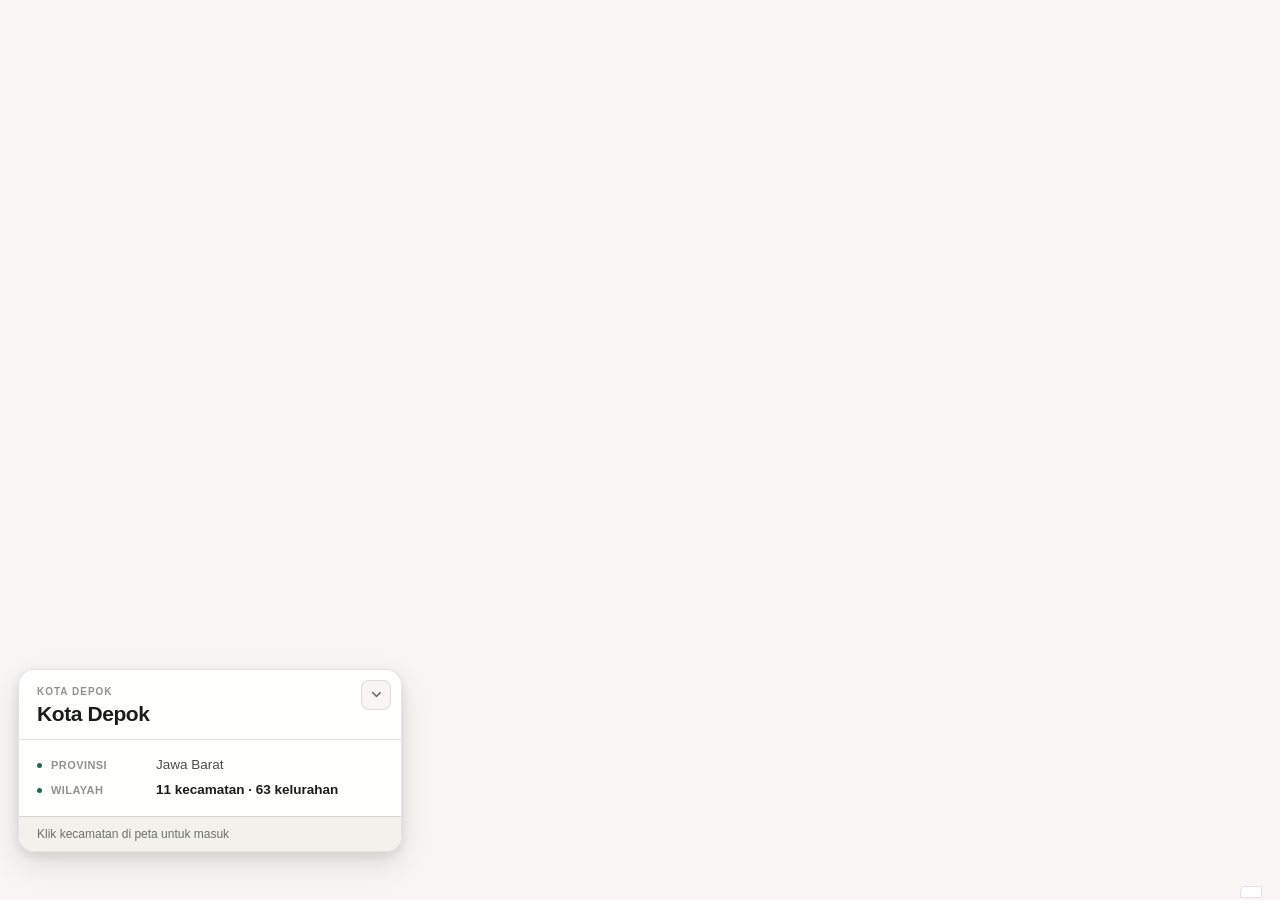
==== harness.html @ 802af378 "feat: public transport panel + route layer, built from OSM and Dishub Adds a third sidebar tab ("Tra" ====
<!doctype html>
<!--
  Offline harness for depok-map's map-layer code.

  The sandbox browser cannot load the OpenFreeMap style (MapLibre's own request
  path returns an empty body even though a plain fetch of the same URL returns
  200 with 25 KB), so the real app's `load` event never fires and every layer
  code path silently no-ops behind its `if (!map.getSource(...)) return` guard.

  This harness loads app.js against a trivial inline style — no network at all —
  so `addLayers()` runs and the transport layer can actually be exercised.
  It is a test fixture, not part of the site: nothing links to it.
-->
<html lang="id">
<head>
<meta charset="utf-8">
<meta name="viewport" content="width=device-width,initial-scale=1">
<title>depok-map offline harness</title>
<link rel="stylesheet" href="/src/app.css">
</head>
<body>
  <div class="topbar">
    <div class="search" id="search">
      <input id="q" type="search" autocomplete="off">
      <button id="clear" type="button" hidden>x</button>
      <div id="results" hidden></div>
    </div>
  </div>
  <div id="map"></div>
  <button id="side-toggle" type="button">menu</button>
  <aside class="sidebar" id="sidebar">
    <div class="side-head">
      <div class="side-tabs" role="tablist">
        <button class="side-tab is-on" id="tab-area" type="button">Wilayah</button>
        <button class="side-tab" id="tab-road" type="button">Jalan</button>
        <button class="side-tab" id="tab-transport" type="button">Transportasi</button>
      </div>
      <button id="theme" class="side-theme" type="button">t</button>
      <button class="side-close" id="side-close" type="button">x</button>
    </div>
    <div class="side-panel" id="panel-area">
      <p class="side-note" id="area-note"></p>
      <div class="side-locate" id="side-locate" hidden>
        <button class="locate-btn" id="locate-btn" type="button"></button>
        <span class="locate-text" id="locate-text"></span>
      </div>
      <div class="side-scroll" id="area-list"></div>
    </div>
    <div class="side-panel" id="panel-road" hidden>
      <div class="side-scroll" id="road-scroll">
        <p class="side-note" id="road-note"></p>
        <div id="road-groups"></div>
      </div>
    </div>
    <div class="side-panel" id="panel-transport" hidden>
      <div class="side-scroll" id="transport-scroll">
        <p class="side-note" id="transport-note"></p>
        <div id="transport-groups"></div>
      </div>
    </div>
  </aside>
  <div class="road-note-card" id="transport-card" hidden>
    <div class="rnc-text">
      <span class="rnc-klas" id="transport-card-ref"></span>
      <span class="rnc-name" id="transport-card-name"></span>
    </div>
    <button class="rnc-x" id="transport-card-x" type="button">x</button>
  </div>
  <div class="road-note-card" id="road-card" hidden>
    <div class="rnc-text">
      <span class="rnc-klas" id="road-card-klas"></span>
      <span class="rnc-name" id="road-card-name"></span>
    </div>
    <button class="rnc-x" id="road-card-x" type="button">x</button>
  </div>
  <button id="back" class="back" hidden><span></span></button>
  <div class="card" id="card"></div>
  <div class="legend" id="legend" hidden></div>
  <footer class="attrib" id="attrib"></footer>

<script>
// Intercept the basemap style request and answer it locally.
//
// app.js declares its own `const STYLES`, so assigning window.STYLES is shadowed
// and cannot help. MapLibre v5 loads a style *URL* through fetch(), not XHR — an
// earlier XHR-only stub here saw zero requests, which is how that was found.
// It still uses XHR for tiles/glyphs/sprites, so both are patched: fetch for the
// style, XHR for everything else, so the errors stay obvious instead of
// silently timing out.
window.__net = [];
(function () {
  var STYLE = {
    version: 8,
    sources: {},
    layers: [{ id: 'bg', type: 'background', paint: { 'background-color': '#eef1ee' } }],
  };
  var STYLE_URL = /openfreemap\.org\/styles/;

  var of = window.fetch;
  window.fetch = function (input, init) {
    var url = typeof input === 'string' ? input : (input && input.url) || '';
    if (STYLE_URL.test(url)) {
      window.__net.push('fetch-stub ' + url);
      return Promise.resolve(new Response(JSON.stringify(STYLE), {
        status: 200,
        headers: { 'content-type': 'application/json' },
      }));
    }
    window.__net.push('fetch ' + url);
    return of.apply(this, arguments);
  };

  var XO = XMLHttpRequest.prototype.open;
  XMLHttpRequest.prototype.open = function (m, u) {
    this.__url = String(u);
    window.__net.push('xhr ' + this.__url);
    return XO.apply(this, arguments);
  };
})();
</script>
<script src="/vendor/maplibre-gl.js"></script>
<script>
// Offline stub for maplibregl.Map.
//
// MapLibre cannot initialise in this sandbox: even a fresh Map with a trivial
// inline style never fires `styledata` or `load` (verified — workers and WebGL
// are available, so it is not those). Since the app only ever touches a small
// set of Map methods, recording them lets app.js's real layer/selection logic
// be exercised end to end without a renderer.
window.__calls = [];
function Rec(rec) { return function () { window.__calls.push([rec].concat([].slice.call(arguments))); }; }

maplibregl.Map = function (opts) {
  var self = this;
  this._layers = {};
  this._sources = {};
  this._srcData = {};
  this.getStyle = Rec('getStyle');
  this.fitBounds = function (b, o) { self._lastFit = [b, o]; window.__calls.push(['fitBounds', b, o]); };
  this.resize = Rec('resize');
  this.project = function (lnglat) { return { x: 0, y: 0 }; };
  this.unproject = function (p) { return { lng: 0, lat: 0 }; };
  this.getBounds = function () { return [[106.7, -6.46], [106.92, -6.31]]; };
  this.getCenter = function () { return { lng: 106.82, lat: -6.39 }; };
  this.getZoom = function () { return 11; };
  this.queryRenderedFeatures = function () { return []; };
  this.queryTerrainElevation = function () { return 0; };
  this.setTerrain = Rec('setTerrain');
  this.isTerrainEnabled = function () { return false; };
  this.easeTo = Rec('easeTo');
  this.jumpTo = Rec('jumpTo');
  this.setFilter = Rec('setFilter');
  this.on = function () { return self; };
  this.off = function () { return self; };
  this.once = function () { return self; };
  this.fire = function () { return self; };
  this.triggerRepaint = Rec('triggerRepaint');
  this.remove = Rec('remove');
  this.addControl = function () {};
  this.addSource = function (id, src) { self._sources[id] = src; window.__calls.push(['addSource', id]); };
  this.getSource = function (id) { return self._sources[id]; };
  this.removeSource = function (id) { delete self._sources[id]; window.__calls.push(['removeSource', id]); };
  this.addLayer = function (l, before) { self._layers[l.id] = l; window.__calls.push(['addLayer', l.id]); };
  this.getLayer = function (id) { return self._layers[id]; };
  this.removeLayer = function (id) { delete self._layers[id]; window.__calls.push(['removeLayer', id]); };
  this.moveLayer = Rec('moveLayer');
  this.setPaintProperty = function (id, p, v) { window.__calls.push(['setPaintProperty', id, p, v]); };
  this.setLayoutProperty = function (id, p, v) { window.__calls.push(['setLayoutProperty', id, p, v]); };
  this.setLayerZoomRange = Rec('setLayerZoomRange');
  this.loadImage = Rec('loadImage');
  this.addImage = Rec('addImage');
  this.hasImage = function () { return false; };
  this.getCanvas = function () { return document.createElement('canvas'); };
  this.getContainer = function () { return document.getElementById('map'); };
  this.getBounds = function () { return [[106.7, -6.46], [106.92, -6.31]]; };
  this.project = function () { return { x: 0, y: 0 }; };
  this.unproject = function () { return { lng: 0, lat: 0 }; };
  // GeoJSON sources must expose setData — app.js calls it on the source object
  // returned by getSource(). Missing this is what made highlightRoute silently
  // stop after its guards.
  this.addSource = function (id, src) {
    self._sources[id] = src;
    if (src && src.type === 'geojson') {
      self._sources[id].setData = function (d) {
        self._srcData[id] = d;
        window.__calls.push(['setData', id, d && d.features ? d.features.length : 0]);
      };
    }
    window.__calls.push(['addSource', id]);
  };
  // app.js registers map.on('load', addLayers). Fire it once listeners attach.
  self._handlers = {};
  self.on = function (ev, fn) { (self._handlers[ev] = self._handlers[ev] || []).push(fn); return self; };
  self.off = function () { return self; };
  self.once = function (ev, fn) { return self.on(ev, fn); };
  self.fire = function (ev, arg) {
    (self._handlers[ev] || []).forEach(function (f) { f(arg || {}); });
    return self;
  };
  window.__map = self;
  window.__net.push('stub map constructed');
};
maplibregl.Map.prototype.addClass = function () {};
maplibregl.Map.prototype.removeClass = function () {};
maplibregl.NavigationControl = function () {};
maplibregl.ScaleControl = function () {};
maplibregl.Popup = function () { this.setLngLat = function(){return this;}; this.setHTML = function(){return this;};
  this.setText = function(){return this;}; this.addTo = function(){return this;}; this.remove = function(){}; };
maplibregl.LngLatBounds = function (a, b) { this.extend = function () { return this; }; };
</script>
<script src="/src/data.js"></script>
<script src="/src/roads.js"></script>
<script src="/src/transport.js"></script>
<script src="/src/app.js"></script>
<script>
// The stub never receives a real `load`, so replay it once the module has run.
setTimeout(function () {
  if (window.__map) { window.__map.fire('load'); window.__net.push('fired load'); }
}, 400);
</script>
<script>
// Expose the map for assertions.
setTimeout(function () {
  var c = document.getElementById('map');
  // app.js keeps `map` module-scoped; reach it through the canvas container.
  window.__harness = { loaded: !!(c && c.querySelector('canvas')) };
}, 500);
</script>
</body>
</html>
---- src/app.css ----
/* depok-map — light/dark themed over an OpenFreeMap basemap.
   Tokens live on :root[data-theme]; every surface reads from them so the
   basemap and the chrome can never drift out of sync. */

*, *::before, *::after { box-sizing: border-box; }

:root {
  --sans: -apple-system, BlinkMacSystemFont, "Segoe UI", Roboto, "Helvetica Neue", Arial, sans-serif;
  --mono: ui-monospace, "SF Mono", SFMono-Regular, Menlo, Consolas, monospace;

  --r-sm: 8px;
  --r-md: 12px;
  --r-lg: 16px;
  --shadow-1: 0 1px 2px rgba(16, 18, 15, .06), 0 2px 8px rgba(16, 18, 15, .06);
  --shadow-2: 0 4px 12px rgba(16, 18, 15, .10), 0 12px 32px rgba(16, 18, 15, .10);

  --dur: 160ms;
  --ease: cubic-bezier(.32, .72, 0, 1);
}

:root[data-theme="light"] {
  --bg: #f7f6f3;
  --surface: rgba(255, 255, 255, .93);
  --surface-solid: #fff;
  --surface-2: #f2f1ec;
  --border: rgba(24, 26, 22, .12);
  --border-strong: rgba(24, 26, 22, .22);
  --ink: #1b1d19;
  --ink-2: #4a4d46;
  --muted: #6d716a;
  --faint: #8f948b;
  --accent: #1f6b48;
  --accent-ink: #fff;
  --accent-soft: rgba(31, 107, 72, .10);
  --hover: rgba(24, 26, 22, .05);
  --theme-color: #f7f6f3;
  --map-filter: none;
}

:root[data-theme="dark"] {
  --bg: #12140f;
  --surface: rgba(22, 25, 18, .93);
  --surface-solid: #171a13;
  --surface-2: #23271c;
  --border: rgba(255, 255, 255, .13);
  --border-strong: rgba(255, 255, 255, .24);
  --ink: #f0efe9;
  --ink-2: #c9ccc1;
  --muted: #969a8d;
  --faint: #7c8175;
  --accent: #6fd39b;
  --accent-ink: #0f1a12;
  --accent-soft: rgba(111, 211, 155, .14);
  --hover: rgba(255, 255, 255, .07);
  --theme-color: #12140f;
  --map-filter: none;
}

html, body { height: 100%; }
body {
  margin: 0;
  font-family: var(--sans);
  background: var(--bg);
  color: var(--ink);
  -webkit-font-smoothing: antialiased;
  -moz-osx-font-smoothing: grayscale;
  overflow: hidden;
  transition: background var(--dur) var(--ease), color var(--dur) var(--ease);
}

/* position:fixed, not absolute. `inset: 0` on an absolute box resolves against
   the *body* box, and this body has `overflow: hidden` with every overlay
   absolutely or fixed positioned out of flow -- so body's box is content-driven
   and collapses the moment a sibling's height changes. Collapsing the answer
   card (body.card-min) shrank body's box, which shrank this container, and
   MapLibre's own auto-resize dutifully re-rasterised the canvas at the wrong
   size: the map went to a 38x38 stamp and the viewport looked empty. Fixed
   positioning takes the viewport as the containing block, so no sibling can
   ever resize the map. syncMapSize() below is the belt-and-braces half. */
#map { position: fixed; inset: 0; background: var(--bg); }

/* MapLibre chrome inherits our tokens so it doesn't stay light in dark mode. */
.maplibregl-ctrl-group {
  background: var(--surface) !important;
  border: 1px solid var(--border) !important;
  box-shadow: var(--shadow-1) !important;
  border-radius: var(--r-sm) !important;
  overflow: hidden;
}
.maplibregl-ctrl-group button + button { border-top: 1px solid var(--border) !important; }
.maplibregl-ctrl-group button .maplibregl-ctrl-icon { filter: var(--ctrl-icon-filter, none); }
:root[data-theme="dark"] { --ctrl-icon-filter: invert(1) brightness(1.6); }
.maplibregl-ctrl-attrib {
  display: none; /* replaced by our own attribution line, which carries the licence */
}

.skip {
  position: absolute; left: 8px; top: -60px; z-index: 2000;
  background: var(--accent); color: var(--accent-ink);
  padding: 10px 15px; border-radius: var(--r-sm); font-size: 13.5px; font-weight: 600;
  text-decoration: none; transition: top var(--dur) var(--ease);
}
.skip:focus { top: 8px; }

/* ---------- search ---------- */
/* Top bar: the sidebar toggle sits beside the search box on the same level.
   A 3-column grid (toggle | search | tail) keeps the search centred on the
   viewport while the toggle occupies the left -- the tail mirrors the toggle's
   width so the middle column stays visually centred. Previously the toggle was
   absolutely positioned at top-left and the search was independently centred,
   which put them on the same line by accident and made the back button below
   the search collide with it at 721-1024px. */
/* Two columns: an icon-only toggle, then the search filling the rest. The
   search is no longer centred -- it spans the row, because the toggle lost its
   label and the theme toggle moved to the sidebar, so there is nothing to
   balance. Centring it again would waste the width it just gained. */
.topbar {
  position: absolute; z-index: 1000;
  top: max(16px, env(safe-area-inset-top));
  left: max(18px, env(safe-area-inset-left));
  right: max(18px, env(safe-area-inset-right));
  display: grid;
  grid-template-columns: auto minmax(0, 1fr);
  align-items: start;
  gap: 8px;
  pointer-events: none; /* the bar itself must not eat map drags */
}
.topbar > * { pointer-events: auto; }

.search {
  justify-self: stretch;
  width: 100%;
  min-width: 0;
}
.search-box {
  display: flex; align-items: center; gap: 10px;
  background: var(--surface);
  -webkit-backdrop-filter: saturate(180%) blur(14px);
  backdrop-filter: saturate(180%) blur(14px);
  border: 1px solid var(--border);
  border-radius: var(--r-md);
  padding: 0 8px 0 14px; height: 46px;
  box-shadow: var(--shadow-2);
  transition: border-color var(--dur) var(--ease), box-shadow var(--dur) var(--ease);
}
.search-box:focus-within {
  border-color: var(--accent);
  box-shadow: var(--shadow-2), 0 0 0 3px var(--accent-soft);
}
.i-search { color: var(--faint); flex: none; }
#q {
  flex: 1; min-width: 0; height: 100%;
  background: none; border: 0; outline: 0;
  font: inherit; font-size: 15px; color: var(--ink);
}
#q::placeholder { color: var(--faint); }
#q::-webkit-search-cancel-button { display: none; }

/* .theme now lives in the sidebar header; only the clear button shares this. */
.clear {
  flex: none; display: grid; place-items: center;
  width: 30px; height: 30px; border-radius: 50%;
  background: none; border: 0; cursor: pointer;
  color: var(--muted); font-family: inherit;
  transition: background var(--dur) var(--ease), color var(--dur) var(--ease);
}
.clear:hover { background: var(--hover); color: var(--ink); }


.results {
  list-style: none; margin: 8px 0 0; padding: 5px;
  max-height: min(52vh, 380px); overflow-y: auto; overscroll-behavior: contain;
  background: var(--surface);
  -webkit-backdrop-filter: saturate(180%) blur(14px);
  backdrop-filter: saturate(180%) blur(14px);
  border: 1px solid var(--border);
  border-radius: var(--r-md);
  box-shadow: var(--shadow-2);
}
.results li {
  display: flex; align-items: center; justify-content: space-between; gap: 12px;
  padding: 9px 12px; border-radius: var(--r-sm); cursor: pointer;
  font-size: 14px; color: var(--ink);
}
.results li:hover, .results li[aria-selected="true"] { background: var(--hover); }
.results li[aria-selected="true"] { box-shadow: inset 2px 0 0 var(--accent); }
.results .r-name { font-weight: 520; overflow: hidden; text-overflow: ellipsis; white-space: nowrap; }
.results li.is-district .r-name { font-weight: 640; }
/* Two kelurahan share a name ("Curug"). Their rows would look identical, so
   the kecamatan is emphasised — that is the only thing distinguishing them. */
.results li.is-dup .r-meta { color: var(--ink-2); font-weight: 600; }
.results .r-meta { font-size: 11.5px; color: var(--faint); flex: none; font-variant-numeric: tabular-nums; }
.results mark { background: var(--accent-soft); color: inherit; border-radius: 3px; padding: 0 2px; font-weight: 650; }
.results .empty { color: var(--muted); cursor: default; justify-content: center; }
.results .empty:hover { background: none; }

/* ---------- answer card ---------- */
.card {
  /* fixed, not absolute: the card is anchored to the viewport by its `bottom`.
     As an absolute box it resolved against <body>, whose height is content
     driven (everything else on the page is absolutely positioned). When the
     card collapses, body's height collapses with it and the card gets dragged
     off the top of the screen -- minimising it made it vanish entirely. */
  position: fixed; z-index: 900;
  left: max(18px, env(safe-area-inset-left));
  /* Clear the attribution strip, which sits bottom-right and is ~26px tall.
     Without this the card overlapped it between 721px and ~1024px, where the
     mobile rule does not apply but both elements are still near each other. */
  bottom: calc(max(18px, env(safe-area-inset-bottom)) + 30px);
  width: min(384px, calc(100vw - 36px));
  background: var(--surface);
  -webkit-backdrop-filter: saturate(180%) blur(14px);
  backdrop-filter: saturate(180%) blur(14px);
  border: 1px solid var(--border);
  border-radius: var(--r-lg);
  box-shadow: var(--shadow-2);
  overflow: hidden;
}
.card.placeholder {
  display: flex; flex-direction: column; align-items: center; gap: 9px;
  padding: 26px 22px; color: var(--muted); font-size: 13.5px; text-align: center;
}
.card.placeholder svg { color: var(--faint); opacity: .7; }
.card.placeholder p { margin: 0; }
.card[hidden] { display: none; }

.card-top {
  padding: 16px 18px 13px;
  border-bottom: 1px solid var(--border);
  /* Anchors .card-min, which is absolutely positioned in the top-right. */
  position: relative;
}

/* --- minimise the answer card --- */
/* Sits in the card's title row. Collapsing the card is how you get the map
   back on a phone, where the card covers a third of the screen. */
.card-min {
  position: absolute; top: 10px; right: 10px;
  width: 30px; height: 30px;
  display: flex; align-items: center; justify-content: center;
  color: var(--muted); background: var(--bg);
  border: 1px solid var(--border); border-radius: 8px; cursor: pointer;
  transition: color var(--dur) var(--ease), transform var(--dur) var(--ease);
}
.card-min:hover { color: var(--ink); border-color: var(--border-strong); }
.card-min svg { transition: transform var(--dur) var(--ease); }
body.card-collapsed .card-min svg { transform: rotate(180deg); }
/* Collapsed: keep only the title row. The card-foot/ladder/kids are hidden
   rather than the whole card so the selection is still identifiable. */
body.card-collapsed .card .ladder,
body.card-collapsed .card .kids,
body.card-collapsed .card .card-foot { display: none; }
body.card-collapsed .card { padding-bottom: 10px; }
.eyebrow {
  font-size: 10px; font-weight: 700; letter-spacing: .1em; text-transform: uppercase;
  color: var(--faint);
}
.card-name { font-size: 21px; font-weight: 650; letter-spacing: -.02em; margin-top: 4px; line-height: 1.2; }

.ladder { padding: 12px 18px 14px; }
.rung {
  display: flex; align-items: baseline; gap: 9px;
  padding: 5px 0; font-size: 13.5px;
}
.rung .lvl {
  color: var(--faint); font-size: 11px; font-weight: 600;
  min-width: 96px; flex: none; text-transform: uppercase; letter-spacing: .04em;
}
.rung .nm { color: var(--ink-2); overflow: hidden; text-overflow: ellipsis; white-space: nowrap; }
.rung:last-child .nm { color: var(--ink); font-weight: 640; }
.rung .dot {
  width: 5px; height: 5px; border-radius: 50%; background: var(--accent);
  flex: none; position: relative; top: -1px;
}

/* ---------- kelurahan chips (open kecamatan) ---------- */
.kids {
  display: flex; flex-wrap: wrap; gap: 6px;
  padding: 0 18px 13px;
}
.kids[hidden] { display: none; }
.chip {
  font: inherit; font-size: 12.5px; color: var(--ink-2);
  background: var(--surface-2);
  border: 1px solid var(--border-strong);
  border-radius: 999px; padding: 5px 11px; cursor: pointer;
  transition: all var(--dur) var(--ease);
}
.chip:hover { color: var(--accent); border-color: var(--accent); }

.card-foot {
  padding: 10px 18px; border-top: 1px solid var(--border);
  display: flex; align-items: center; justify-content: space-between; gap: 10px;
  background: var(--surface-2);
}
.card-foot .hint { font-size: 12px; color: var(--muted); }
.code {
  font-family: var(--mono); font-size: 11.5px; color: var(--ink-2);
  background: var(--surface-solid); border: 1px solid var(--border);
  padding: 3px 8px; border-radius: 6px;
}
.copy {
  font: inherit; font-size: 11.5px; font-weight: 600; color: var(--muted);
  background: none; border: 1px solid var(--border-strong);
  border-radius: 6px; padding: 5px 11px; cursor: pointer;
  transition: all var(--dur) var(--ease);
}
.copy:hover { color: var(--ink); border-color: var(--ink-2); }
.copy.done { color: var(--accent); border-color: var(--accent); }

/* ---------- sidebar ---------- */
/* The sidebar is a full-height column on the left. It displaces the search box
   and the answer card rather than overlapping them: both are also left-anchored,
   and overlaying them would hide the card the moment a kecamatan is opened. The
   map is padded to match via VIEW_PADDING.left so nothing sits under the panel. */
.sidebar {
  position: absolute; z-index: 1100;
  /* Clears the top bar: 16px inset + 46px row + 12px gap. The panel previously
     started at 12px and ran under the search box and toggle. */
  top: calc(max(16px, env(safe-area-inset-top)) + 58px);
  bottom: max(12px, env(safe-area-inset-bottom));
  left: max(12px, env(safe-area-inset-left));
  width: min(316px, calc(100vw - 24px));
  display: flex; flex-direction: column;
  background: var(--surface);
  -webkit-backdrop-filter: saturate(180%) blur(14px);
  backdrop-filter: saturate(180%) blur(14px);
  border: 1px solid var(--border);
  border-radius: var(--r-lg);
  box-shadow: var(--shadow-2);
  overflow: hidden;
  /* Collapsed by default; JS flips [hidden] off. Kept out of the a11y tree while
     closed so tab order does not walk a panel nobody can see. */
}
.sidebar[hidden] { display: none; }

.side-head {
  display: flex; align-items: center; gap: 8px;
  padding: 8px 8px 8px 10px;
  border-bottom: 1px solid var(--border);
  flex: none;
}
.side-tabs { display: flex; gap: 4px; flex: 1; min-width: 0; }
.side-tab {
  flex: 1; height: 30px; padding: 0 8px;
  font: inherit; font-size: 12.5px; font-weight: 580; color: var(--muted);
  background: transparent; border: 1px solid transparent; border-radius: 7px;
  cursor: pointer;
  transition: color var(--dur) var(--ease), background var(--dur) var(--ease);
}
.side-tab:hover { color: var(--ink-2); }
.side-tab.is-on {
  color: var(--ink); background: var(--bg);
  border-color: var(--border);
}
.side-close {
  flex: none; width: 30px; height: 30px;
  display: flex; align-items: center; justify-content: center;
  color: var(--muted); background: transparent;
  border: 1px solid transparent; border-radius: 7px; cursor: pointer;
}
.side-close:hover { color: var(--ink); border-color: var(--border); }

.side-panel { flex: 1; min-height: 0; display: flex; flex-direction: column; }
.side-panel[hidden] { display: none; }
/* The scroll container for BOTH panels. Previously only the area list had it,
   so the 77-row road list overflowed and was silently clipped by the panel's
   overflow:hidden -- the bottom rows were unreachable, on any device.
   -webkit-overflow-scrolling + touch-action matter on iOS, where a scroll
   region inside a transformed/positioned overlay otherwise rubber-bands the
   whole page instead of the list. */
.side-scroll {
  flex: 1; min-height: 0;
  overflow-y: auto; overflow-x: hidden;
  overscroll-behavior: contain;
  -webkit-overflow-scrolling: touch;
  touch-action: pan-y;
  /* Room for the scrollbar so text never sits under it on desktop. */
  scrollbar-width: thin;
  scrollbar-color: var(--border-strong) transparent;
}
.side-scroll::-webkit-scrollbar { width: 9px; }
.side-scroll::-webkit-scrollbar-track { background: transparent; }
.side-scroll::-webkit-scrollbar-thumb {
  background: var(--border-strong); border-radius: 999px;
  border: 3px solid transparent; background-clip: content-box;
}
.side-scroll::-webkit-scrollbar-thumb:hover { background-clip: content-box; background-color: var(--faint); }
/* The note is sticky so the source citation stays visible while scrolling the
   77 ruas. This only works because it lives INSIDE the .side-scroll container
   (see index.html) -- sticky positions against the nearest scrolling ancestor,
   so as a sibling of the scroller it never stuck at all. */
.side-note {
  position: sticky; top: 0; z-index: 2;
  margin: 0; padding: 9px 13px;
  font-size: 11.5px; line-height: 1.45; color: var(--muted);
  background: var(--bg);
  border-bottom: 1px solid var(--border);
  flex: none;
}
.side-note b { color: var(--ink-2); font-weight: 600; }

/* --- GPS row (replaces the removed floating .geo-note banner) --- */
/* Button and result share a row so the answer stays next to the control that
   produced it, and so the row cannot push the map down like the banner did. */
.side-locate {
  flex: none;
  display: flex; align-items: center; gap: 8px;
  padding: 8px 13px;
  border-bottom: 1px solid var(--border);
  background: var(--bg);
}
.locate-btn {
  flex: none;
  height: 30px; padding: 0 11px;
  font: inherit; font-size: 12px; font-weight: 560;
  color: var(--ink-2); background: var(--bg);
  border: 1px solid var(--border); border-radius: 8px; cursor: pointer;
  transition: color var(--dur) var(--ease), border-color var(--dur) var(--ease);
}
.locate-btn:hover { color: var(--ink); border-color: var(--border-strong); }
.locate-btn:disabled { opacity: .55; cursor: default; }
.locate-text {
  font-size: 11.5px; line-height: 1.35; color: var(--muted);
  min-width: 0; /* let the text wrap instead of stretching the row */
  overflow-wrap: anywhere;
}
/* The area meta note was .search-meta under the search box. */
#area-note { border-bottom: 1px solid var(--border); }

/* --- area rows --- */
.side-group {
  padding: 7px 13px 3px;
  font-size: 10px; font-weight: 700; letter-spacing: .09em; text-transform: uppercase;
  color: var(--faint);
}
.side-row {
  display: flex; align-items: center; gap: 9px; width: 100%;
  padding: 7px 13px;
  font: inherit; font-size: 13px; text-align: left;
  color: var(--ink-2); background: transparent;
  border: 0; border-left: 2px solid transparent;
  cursor: pointer;
  transition: background var(--dur) var(--ease), color var(--dur) var(--ease);
}
.side-row:hover { background: var(--bg); color: var(--ink); }
.side-row.is-on {
  color: var(--ink); font-weight: 620;
  background: var(--bg); border-left-color: var(--accent);
}
.side-row .sr-name {
  flex: 1; min-width: 0; overflow: hidden; text-overflow: ellipsis; white-space: nowrap;
}
.side-row .sr-meta {
  flex: none; font-size: 11px; color: var(--faint);
  font-variant-numeric: tabular-nums;
}
.side-row.is-on .sr-meta { color: var(--accent); }

/* --- road rows --- */
.road-group { border-bottom: 1px solid var(--border); }
.road-group:last-child { border-bottom: 0; }
.road-head {
  display: flex; align-items: center; gap: 8px; width: 100%;
  padding: 9px 13px;
  font: inherit; text-align: left;
  color: var(--ink); background: var(--bg);
  border: 0; cursor: pointer;
}
.road-head:hover { background: var(--bg-2, var(--bg)); }
.road-chev {
  flex: none; color: var(--faint); font-size: 10px; line-height: 1;
  transition: transform var(--dur) var(--ease);
}
.road-group.is-open .road-chev { transform: rotate(90deg); }
.road-title { flex: 1; min-width: 0; font-size: 12.5px; font-weight: 620; }
.road-basis {
  flex: none; font-size: 9.5px; font-weight: 700; letter-spacing: .05em;
  text-transform: uppercase; padding: 2px 5px; border-radius: 4px;
  color: var(--muted); border: 1px solid var(--border);
}
.road-basis[data-conf="high"] { color: var(--accent); border-color: var(--accent); }
.road-count {
  flex: none; font-size: 11px; color: var(--faint); font-variant-numeric: tabular-nums;
}
.road-body { display: none; }
.road-group.is-open .road-body { display: block; }

.road-row {
  display: flex; align-items: center; gap: 8px; width: 100%;
  padding: 6px 13px 6px 26px;
  font: inherit; font-size: 12.5px; text-align: left;
  color: var(--ink-2); background: transparent; border: 0; cursor: pointer;
}
.road-row:hover { background: var(--bg); color: var(--ink); }
.road-row.is-on { color: var(--ink); font-weight: 620; background: var(--bg); }
.road-row .rr-name {
  flex: 1; min-width: 0; overflow: hidden; text-overflow: ellipsis; white-space: nowrap;
}
.road-row .rr-badge {
  flex: none; font-size: 9.5px; font-weight: 650; letter-spacing: .04em;
  text-transform: uppercase; padding: 2px 5px; border-radius: 4px;
  color: var(--muted); background: var(--bg); border: 1px solid var(--border);
}
.road-row .rr-ref {
  flex: none; font-size: 10.5px; font-weight: 700; color: var(--accent);
  font-variant-numeric: tabular-nums; min-width: 20px; text-align: right;
}
.road-row.is-dead { opacity: .5; }
.road-row.is-dead .rr-name { font-style: italic; }
.road-empty { padding: 10px 13px 12px 26px; font-size: 12px; color: var(--faint); }

/* Transport list. Reuses .road-row/.rr-* deliberately — the rows have the same
   shape and interaction as jalan rows, so a second set of class names would
   mean duplicating every rule for no gain. The transport-only additions are
   the fare chip and the collapsed "stopped operating" list. */
.road-row .rr-fare {
  flex: none; font-size: 10px; font-weight: 650; color: var(--ink-2);
  font-variant-numeric: tabular-nums;
}
.trans-dead { margin: 6px 13px 14px 26px; }
.trans-dead > summary {
  cursor: pointer; font-size: 11.5px; color: var(--muted); padding: 4px 0;
  list-style: revert;
}
.trans-dead > summary:hover { color: var(--ink); }
.trans-dead ul { margin: 6px 0 0; padding-left: 16px; }
.trans-dead li { font-size: 11.5px; color: var(--faint); margin: 3px 0; }
.trans-dead li b { color: var(--muted); font-variant-numeric: tabular-nums; }

/* A disabled row (no geometry to draw) must not look tappable. */
.road-row:disabled { cursor: default; opacity: .55; }
.road-row:disabled:hover { background: transparent; color: var(--ink-2); }

/* Selected-road banner, above the answer card. Inline rather than a toast, so it
   stays put while you keep using the map. */
.road-note-card {
  /* fixed for the same reason as .card: it stacks off --card-h above the card,
     and must anchor to the viewport, not to a body whose height tracks the map
     chrome. */
  position: fixed; z-index: 920;
  left: max(18px, env(safe-area-inset-left));
  bottom: calc(max(18px, env(safe-area-inset-bottom)) + var(--card-h, 0px));
  max-width: 384px; width: calc(100vw - 36px);
  display: flex; align-items: flex-start; gap: 9px;
  padding: 10px 12px;
  background: var(--surface);
  -webkit-backdrop-filter: saturate(180%) blur(14px);
  backdrop-filter: saturate(180%) blur(14px);
  border: 1px solid var(--border);
  border-left: 3px solid var(--road-c, #c2410c);
  border-radius: var(--r-md);
  box-shadow: var(--shadow-1);
}
.road-note-card[hidden] { display: none; }
.road-note-card .rnc-text { flex: 1; min-width: 0; }
.road-note-card .rnc-klas {
  display: block; font-size: 10px; font-weight: 700; letter-spacing: .07em;
  text-transform: uppercase; color: var(--road-c, #c2410c); margin-bottom: 2px;
}
.road-note-card .rnc-name {
  display: block; font-size: 13px; font-weight: 560; color: var(--ink);
  line-height: 1.35;
}
.road-note-card .rnc-x {
  flex: none; width: 22px; height: 22px; display: flex; align-items: center;
  justify-content: center; color: var(--muted);
  background: transparent; border: 0; border-radius: 5px; cursor: pointer;
}
.road-note-card .rnc-x:hover { color: var(--ink); background: var(--bg); }
body.side-open .road-note-card { left: calc(max(12px, env(safe-area-inset-left)) + min(316px, calc(100vw - 24px)) + 12px); }
@media (max-width: 760px) {
  body.side-open .road-note-card { left: max(18px, env(safe-area-inset-left)); }
}

/* --- toggle --- */
/* Icon only, square, matching .search-box height so the row reads as one unit.
   The label lived in a <span> that JS rewrote to Daftar/Tutup/Buka; it is gone,
   so the accessible name on aria-label is the only label now. */
.side-toggle {
  display: flex; align-items: center; justify-content: center;
  width: 46px; height: 46px; padding: 0;
  font: inherit; color: var(--ink-2);
  background: var(--surface);
  -webkit-backdrop-filter: saturate(180%) blur(14px);
  backdrop-filter: saturate(180%) blur(14px);
  border: 1px solid var(--border);
  border-radius: 999px;
  box-shadow: var(--shadow-1);
  cursor: pointer;
  transition: color var(--dur) var(--ease), border-color var(--dur) var(--ease);
}
.side-toggle:hover { color: var(--ink); border-color: var(--border-strong); }
/* When the panel is open the toggle becomes the panel's own minimise/restore
   control rather than disappearing, so the left-hand slot never changes width
   and the search box cannot jump sideways on every open/close. */
.side-toggle[hidden] { display: none; }
body.side-open .side-toggle {
  border-color: var(--border-strong);
  color: var(--ink);
  background: var(--bg);
}

/* --- theme, in the sidebar header --- */
/* Moved out of the search box: it was eating ~44px of input width, and the
   input is the primary control on a phone. */
.side-theme {
  flex: none; width: 30px; height: 30px;
  display: flex; align-items: center; justify-content: center;
  color: var(--muted); background: transparent;
  border: 1px solid transparent; border-radius: 7px; cursor: pointer;
  transition: color var(--dur) var(--ease);
}
.side-theme:hover { color: var(--ink); border-color: var(--border); }
.side-theme .i-moon { display: none; }
:root[data-theme="dark"] .side-theme .i-sun { display: none; }
:root[data-theme="dark"] .side-theme .i-moon { display: block; }

/* There is no sidebar minimise: it meant "get the list out of the way", which
   the answer card's own minimise button does better, from the element that
   actually covers the map. The panel has one shrink action -- close. */

/* Layout shift while the sidebar is open.
   Only .back and .card move. The search box is centred with translateX(-50%),
   so assigning it a `left` would shift its centre and skew it off-screen; it is
   already clear of the panel at any width where both fit (>700px), and below
   that the panel overlays the map anyway. The toggle is hidden rather than moved,
   since the panel's own close button replaces it. */
body.side-open .back,
body.side-open .card {
  left: calc(max(12px, env(safe-area-inset-left)) + min(316px, calc(100vw - 24px)) + 12px);
}

@media (max-width: 760px) {
  /* The panel is full-width and overlays the map, so there is nothing to sit
     beside. The .card shift must be undone explicitly here: left-anchored rules
     are inherited by the narrower block above, and without this the card is
     pushed off the right edge and collapses to a few px wide. */
  .sidebar { width: calc(100vw - 24px); }
  body.side-open .card { left: max(12px, env(safe-area-inset-left)); }
}

/* On a phone the panel has to be shorter than the viewport or the list cannot
   be scrolled at all: top + height must clear the top bar above and the
   attribution below. 78dvh leaves room for both and leaves a visible strip of
   map, so the user can tell the panel is an overlay and not the whole screen. */
@media (max-width: 760px) {
  .sidebar {
    top: calc(max(10px, env(safe-area-inset-top)) + 56px);
    /* bottom unset: a fixed height is what makes the inner list scrollable. */
    bottom: auto;
    height: min(78dvh, calc(100dvh - 150px));
    /* Fallback for browsers without dvh (older Safari): vh is wrong when the
       URL bar shows, but it is better than no height at all. */
    max-height: calc(100vh - 150px);
  }
  /* Match the 44px search box so the top row stays one level. */
  .side-toggle { width: 44px; height: 44px; }
  /* Tap targets: 44px is the WCAG 2.5.5 / iOS minimum for anything a thumb has
     to hit. The 30x30 icon buttons and 30px-tall rows measured well under it. */
  .side-theme, .side-close { width: 40px; height: 40px; }
  .side-tab { height: 40px; }
  .locate-btn { height: 40px; }
  .card-min { width: 40px; height: 40px; top: 6px; right: 6px; }
  .side-row { padding: 12px 13px; min-height: 44px; }
  .road-row { padding: 10px 13px 10px 26px; min-height: 44px; }
  .road-head { padding: 11px 13px; min-height: 44px; }
  /* The panel is full-width and overlays the map, so the card peeking out
     under it just looked broken. Hide both overlays while it is open. */
  body.side-open .card,
  body.side-open .road-note-card { display: none; }
}

.back {
  position: absolute; z-index: 950;
  left: max(18px, env(safe-area-inset-left));
  display: flex; align-items: center; gap: 6px;
  height: 34px; padding: 0 14px 0 10px;
  font: inherit; font-size: 13px; font-weight: 560; color: var(--ink-2);
  background: var(--surface);
  -webkit-backdrop-filter: saturate(180%) blur(14px);
  backdrop-filter: saturate(180%) blur(14px);
  border: 1px solid var(--border);
  border-radius: 999px;
  box-shadow: var(--shadow-1);
  cursor: pointer;
  transition: color var(--dur) var(--ease), border-color var(--dur) var(--ease);
}
.back:hover { color: var(--ink); border-color: var(--border-strong); }
.back[hidden] { display: none; }

/* The back button sits below the top bar. It cannot share the top row any more:
   that row is the toggle + search grid, and there is no free third slot at
   721-1024px where the search box is already 520px wide. Below the row is clear
   at every width, and it only appears from kecamatan level onward. */
.back {
  top: calc(max(16px, env(safe-area-inset-top)) + 58px);
}

/* Between 721px and 1024px the search box is still centred and its
   "11 kecamatan · 63 kelurahan · Kota Depok" line sits right where the back
   button goes. Measured collision at 768px and 900px. In that band only, drop
   the summary line — the card already states the counts. */
@media (min-width: 721px) and (max-width: 1024px) {
}

/* ---------- legend ---------- */
.legend {
  position: absolute; z-index: 800; right: max(18px, env(safe-area-inset-right));
  bottom: max(18px, env(safe-area-inset-bottom));
  display: flex; flex-direction: column; gap: 6px;
  background: var(--surface);
  -webkit-backdrop-filter: blur(12px); backdrop-filter: blur(12px);
  border: 1px solid var(--border); border-radius: var(--r-sm);
  padding: 9px 12px; font-size: 11.5px; color: var(--ink-2);
  box-shadow: var(--shadow-1);
}
.legend[hidden] { display: none; }
.legend span { display: flex; align-items: center; gap: 7px; }
.sw { width: 11px; height: 11px; border-radius: 3px; border: 1px solid; }
.sw.sel { background: var(--accent); border-color: var(--accent); }
.sw.same { background: var(--accent-soft); border-color: var(--accent); }



/* ---------- attribution ---------- */
.attrib {
  position: absolute; z-index: 700;
  right: max(18px, env(safe-area-inset-right));
  bottom: 0; max-width: min(560px, calc(100vw - 36px));
  padding: 5px 10px; margin: 0 0 2px;
  font-size: 10.5px; line-height: 1.5; color: var(--ink-2); text-align: right;
  background: var(--surface); border: 1px solid var(--border);
  border-radius: 6px 0 0 0;
}
.attrib a { color: var(--ink-2); text-decoration: underline; text-underline-offset: 2px; }
.attrib a:hover { color: var(--accent); }

/* ---------- mobile ---------- */
@media (max-width: 720px) {
  /* The top bar owns the inset and the search just fills its grid column.
     The old `width: calc(100vw - 20px)` overrode the column width and made the
     search box overlap the toggle at 430px. */
  .topbar { top: max(10px, env(safe-area-inset-top)); gap: 8px; }
  .search { width: 100%; }
  .search-box { height: 44px; padding-left: 12px; }
  #q { font-size: 16px; /* 16px avoids iOS Safari's focus-zoom */ }

  .card {
    left: 10px; right: 10px; width: auto;
    /* The attribution wraps to two or three lines on a phone, so its height is
       not a constant. It measured 53px at 390px wide against the 46px this rule
       assumed, so the card sat on the licence line. --attrib-h is set from the
       measured height in JS (see syncAttribInset); 46px stays as the fallback
       for the first paint before that runs. */
    bottom: calc(max(10px, env(safe-area-inset-bottom)) + var(--attrib-h, 46px) + 8px);
  }
  .card-name { font-size: 19px; }
  .rung .lvl { min-width: 84px; }

  /* The legend would sit on top of the card on a phone; the card already
     names the kecamatan, so the legend is redundant there. */
  .legend { display: none; }
  /* MapLibre's zoom/compass buttons and the search clear button are 29-30px,
     under the touch minimum. Bump the buttons only -- the icons stay. */
  .maplibregl-ctrl-group button { width: 40px; height: 40px; }
  .maplibregl-ctrl-group button + button { margin-top: 0; }
  .maplibregl-ctrl-icon { transform: scale(1.2); }
  .clear { width: 40px; height: 40px; }
  .attrib {
    left: 10px; right: 10px; max-width: none;
    text-align: center; border-radius: 6px;
    font-size: 9.5px; padding: 4px 8px;
  }
}

@media (prefers-reduced-motion: reduce) {
  *, *::before, *::after {
    animation-duration: .01ms !important;
    transition-duration: .01ms !important;
  }
}
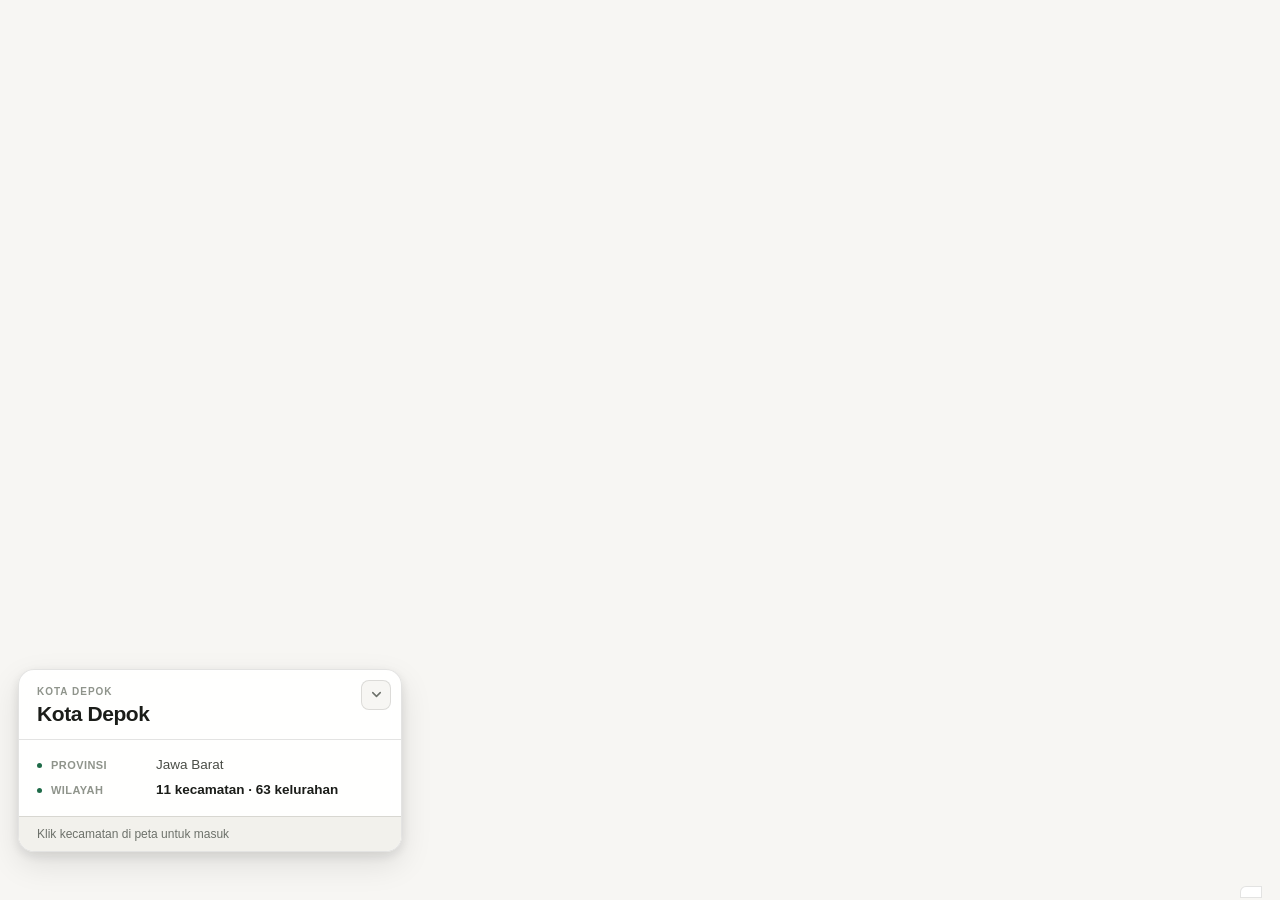
==== commit 85d3c975: "feat(schools): SMA/SMK list, map points, and a show-all toggle A fourth sidebar tab listing secondar" ====
--- a/harness.html
+++ b/harness.html
@@ -33,6 +33,7 @@
       <div class="side-tabs" role="tablist">
         <button class="side-tab is-on" id="tab-area" type="button">Wilayah</button>
         <button class="side-tab" id="tab-road" type="button">Jalan</button>
+      <button class="side-tab" id="tab-school" role="tab" aria-selected="false"
         <button class="side-tab" id="tab-transport" type="button">Transportasi</button>
       </div>
       <button id="theme" class="side-theme" type="button">t</button>
@@ -53,11 +54,36 @@
       </div>
     </div>
     <div class="side-panel" id="panel-transport" hidden>
+    <!-- Show every intra-city trayek at once, rather than one at a time. The
+         point is comparison: which corridors overlap, where the gaps are. -->
+    <div class="side-locate" id="trans-all-wrap">
+      <label class="trans-all">
+        <input type="checkbox" id="trans-all">
+        <span>Tampilkan semua angkot dalam kota</span>
+      </label>
+    </div>
+
       <div class="side-scroll" id="transport-scroll">
         <p class="side-note" id="transport-note"></p>
         <div id="transport-groups"></div>
       </div>
     </div>
+<!-- secondary schools ------------------------------------------------- -->
+  <div class="side-panel" id="panel-school" role="tabpanel"
+       aria-labelledby="tab-school" hidden>
+    <!-- All points at once, so the gaps in coverage are visible rather than
+         hidden one-behind-another. -->
+    <div class="side-locate">
+      <label class="trans-all">
+        <input type="checkbox" id="school-all">
+        <span>Tampilkan semua sekolah</span>
+      </label>
+    </div>
+    <div class="side-scroll" id="school-scroll">
+      <p class="side-note" id="school-note"></p>
+      <div id="school-groups"></div>
+    </div>
+  </div>
   </aside>
   <div class="road-note-card" id="transport-card" hidden>
     <div class="rnc-text">
@@ -75,6 +101,52 @@
   </div>
   <button id="back" class="back" hidden><span></span></button>
   <div class="card" id="card"></div>
+<!-- selected school detail --------------------------------------------- -->
+<!-- Third user of the .card slot, alongside the area card and the route card.
+     Any one of the three can be up; the others stand down, so this sits in the
+     same position and inherits the same minimise behaviour. -->
+<div class="card trans-detail" id="school-detail" hidden>
+  <div class="card-top">
+    <div class="eyebrow" id="sd-eyebrow"></div>
+    <div class="card-name" id="sd-name"></div>
+    <button class="card-min" id="sd-min" type="button"
+            aria-label="Perkecil info" title="Perkecil info">
+      <svg width="15" height="15" viewBox="0 0 24 24" fill="none" stroke="currentColor"
+           stroke-width="2.4" stroke-linecap="round" stroke-linejoin="round" aria-hidden="true">
+        <path d="M6 9l6 6 6-6"/>
+      </svg>
+    </button>
+  </div>
+  <div class="ladder" id="sd-ladder"></div>
+  <div class="kids" id="sd-facts"></div>
+  <div class="card-foot">
+    <span class="code" id="sd-source"></span>
+  </div>
+</div>
+<!-- selected route detail --------------------------------------------- -->
+<!-- Same shape as the area card above (eyebrow / name / ladder of rungs /
+     foot), because a route has the same kind of hierarchy to show: which city,
+     which corridor, which endpoints. Replaces the transport banner while a
+     route is selected; the banner is kept for the road layer. -->
+<div class="card trans-detail" id="trans-detail" hidden>
+  <div class="card-top">
+    <div class="eyebrow" id="td-eyebrow"></div>
+    <div class="card-name" id="td-name"></div>
+    <button class="card-min" id="td-min" type="button"
+            aria-label="Perkecil info" title="Perkecil info">
+      <svg width="15" height="15" viewBox="0 0 24 24" fill="none" stroke="currentColor"
+           stroke-width="2.4" stroke-linecap="round" stroke-linejoin="round" aria-hidden="true">
+        <path d="M6 9l6 6 6-6"/>
+      </svg>
+    </button>
+  </div>
+  <div class="ladder" id="td-ladder"></div>
+  <div class="kids" id="td-facts"></div>
+  <div class="card-foot">
+    <span class="code" id="td-source"></span>
+  </div>
+</div>
+
   <div class="legend" id="legend" hidden></div>
   <footer class="attrib" id="attrib"></footer>
 
@@ -164,7 +236,24 @@
   this.getLayer = function (id) { return self._layers[id]; };
   this.removeLayer = function (id) { delete self._layers[id]; window.__calls.push(['removeLayer', id]); };
   this.moveLayer = Rec('moveLayer');
+  // The real MapLibre setStyle() discards every custom source and layer; the
+  // app relies on restoreLayers() rebuilding them and re-pushing the selected
+  // road, the selected route and the show-all overlay. Without this the stub
+  // kept everything, so that whole recovery path was silently untested.
+  this.setStyle = function (s) {
+    self._layers = {};
+    self._sources = {};
+    self._srcData = {};
+    window.__calls.push(['setStyle']);
+  };
   this.setPaintProperty = function (id, p, v) { window.__calls.push(['setPaintProperty', id, p, v]); };
+  // The school layer zooms with flyTo rather than fitBounds: a school is a point
+  // with no extent to fit, so there is no bounds to compute. Without this the
+  // stub silently broke selection, and the card looked like it had a bug.
+  this.flyTo = function (o) {
+    self._zoom = o.zoom;
+    window.__calls.push(['flyTo', JSON.stringify(o)]);
+  };
   this.setLayoutProperty = function (id, p, v) { window.__calls.push(['setLayoutProperty', id, p, v]); };
   this.setLayerZoomRange = Rec('setLayerZoomRange');
   this.loadImage = Rec('loadImage');
@@ -211,6 +300,7 @@
 <script src="/src/data.js"></script>
 <script src="/src/roads.js"></script>
 <script src="/src/transport.js"></script>
+<script src="/src/schools.js"></script>
 <script src="/src/app.js"></script>
 <script>
 // The stub never receives a real `load`, so replay it once the module has run.
--- a/src/app.css
+++ b/src/app.css
@@ -780,3 +780,64 @@
     transition-duration: .01ms !important;
   }
 }
+
+/* ---------- transport: detail card + show-all toggle ---------- */
+/* The detail card reuses .card wholesale and only adds the route-specific
+   parts, so it sits in the same place, stacks the same way and collapses with
+   the same body.card-collapsed rule as the area card. */
+.card.trans-detail { --road-c: #6d28d9; }
+html[data-theme="dark"] .card.trans-detail { --road-c: #a78bfa; }
+
+/* The ladder is the route's hierarchy: Dari / Via / Ke, mirroring the
+   Provinsi / Kabupaten / Kecamatan rungs on the area card. */
+.trans-detail .rung .nm.leg { font-weight: 600; color: var(--ink); }
+.trans-detail .rung .arrow {
+  flex: none; color: var(--trans-arrow, var(--muted)); font-size: 12px;
+  margin: 0 2px;
+}
+
+/* Fact rows (tarif, status, jalur). Reuse the chip look but lay them out as
+   full-width rows: these are label/value pairs, not short name chips. */
+.trans-facts { display: flex; flex-direction: column; gap: 0; padding: 0 18px 12px; }
+.trans-facts[hidden] { display: none; }
+.trans-fact {
+  display: flex; align-items: baseline; gap: 10px;
+  padding: 6px 0;
+  border-top: 1px solid var(--border);
+  font-size: 12.5px;
+}
+.trans-fact:first-child { border-top: 0; }
+.trans-fact dt {
+  flex: none; width: 74px;
+  font-size: 10.5px; font-weight: 700; letter-spacing: .06em; text-transform: uppercase;
+  color: var(--muted);
+}
+.trans-fact dd { flex: 1; min-width: 0; margin: 0; color: var(--ink-2); line-height: 1.4; }
+
+/* Geometry confidence, carried through from the payload rather than guessed
+   in the UI: "estimasi" must stay visible next to the fare, not only as a
+   badge in the list, or a rider reading the card alone gets a false impression
+   of surveyed accuracy. */
+.trans-warn { color: #b45309; }
+html[data-theme="dark"] .trans-warn { color: #fbbf24; }
+
+.trans-detail .card-foot .code { display: block; line-height: 1.4; }
+
+/* show-all toggle */
+.trans-all {
+  display: flex; align-items: center; gap: 8px;
+  font-size: 12.5px; color: var(--ink-2); cursor: pointer; user-select: none;
+}
+.trans-all input {
+  flex: none; width: 15px; height: 15px; margin: 0; cursor: pointer;
+  accent-color: #6d28d9;
+}
+html[data-theme="dark"] .trans-all input { accent-color: #a78bfa; }
+.trans-all:hover { color: var(--ink); }
+
+/* ---------- secondary schools ---------- */
+/* Teal, a fourth colour family alongside the green admin areas, orange roads
+   and violet routes, so a school pin is never mistaken for a selection of
+   something else. */
+#school-detail { --road-c: #0f766e; }
+html[data-theme="dark"] #school-detail { --road-c: #2dd4bf; }
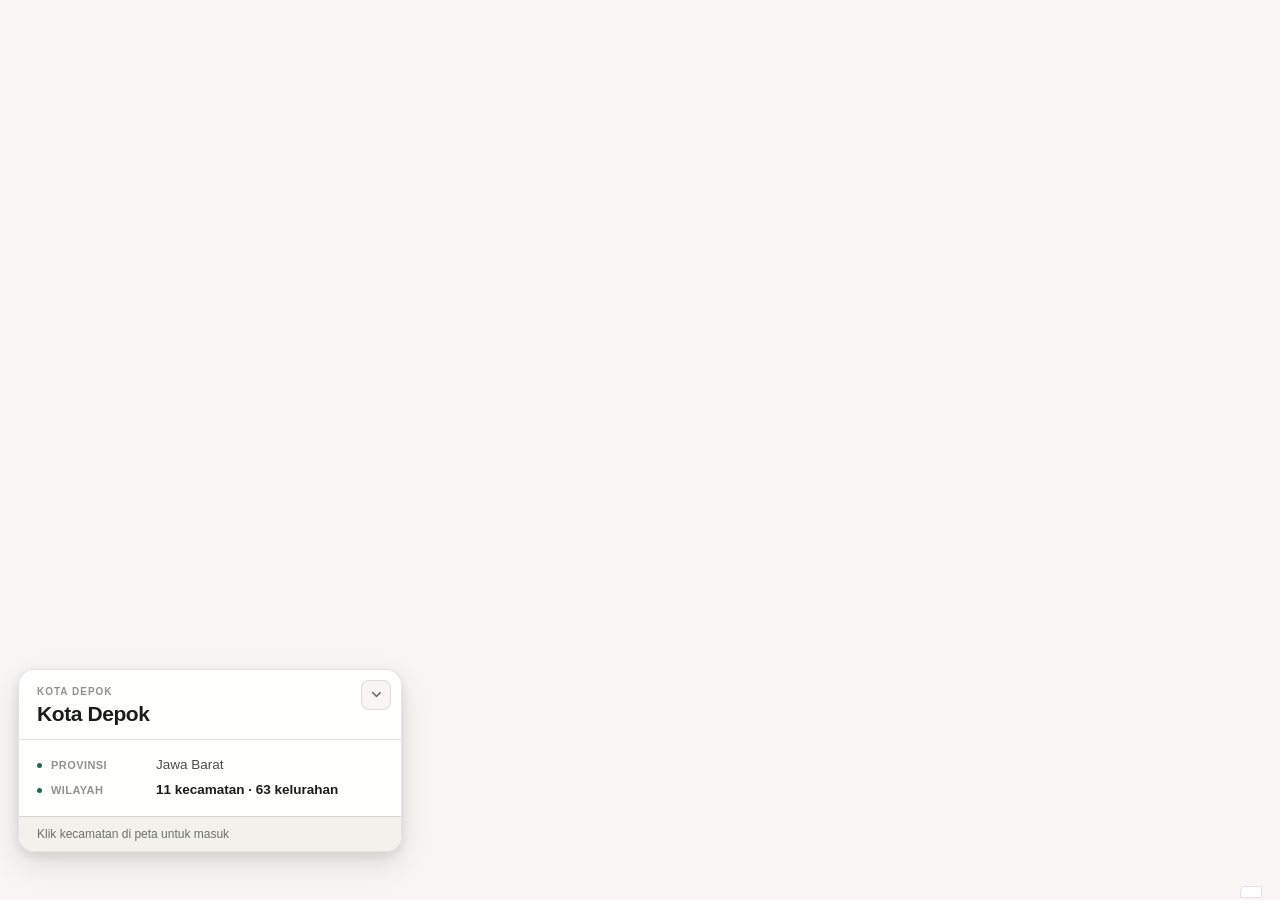
==== commit 26dbf4cc: "fix(schools): area card returns after a school/route pick; official 250-school register Two bugs and" ====
--- a/harness.html
+++ b/harness.html
@@ -31,10 +31,14 @@
   <aside class="sidebar" id="sidebar">
     <div class="side-head">
       <div class="side-tabs" role="tablist">
-        <button class="side-tab is-on" id="tab-area" type="button">Wilayah</button>
-        <button class="side-tab" id="tab-road" type="button">Jalan</button>
+      <button class="side-tab is-on" id="tab-area" role="tab" aria-selected="true"
+              aria-controls="panel-area" type="button">Wilayah</button>
+      <button class="side-tab" id="tab-road" role="tab" aria-selected="false"
+              aria-controls="panel-road" type="button">Jalan</button>
+      <button class="side-tab" id="tab-transport" role="tab" aria-selected="false"
+              aria-controls="panel-transport" type="button">Transport</button>
       <button class="side-tab" id="tab-school" role="tab" aria-selected="false"
-        <button class="side-tab" id="tab-transport" type="button">Transportasi</button>
+              aria-controls="panel-school" type="button">SMA/SMK</button>
       </div>
       <button id="theme" class="side-theme" type="button">t</button>
       <button class="side-close" id="side-close" type="button">x</button>
@@ -81,7 +85,11 @@
     </div>
     <div class="side-scroll" id="school-scroll">
       <p class="side-note" id="school-note"></p>
+      <input class="side-search" id="school-search" type="search"
+             placeholder="Cari nama sekolah, NPSN, kelurahan..." autocomplete="off"
+             aria-label="Cari sekolah">
       <div id="school-groups"></div>
+      <p class="road-empty" id="school-empty" hidden>Tidak ada sekolah yang cocok.</p>
     </div>
   </div>
   </aside>
--- a/src/app.css
+++ b/src/app.css
@@ -339,10 +339,36 @@
   padding: 8px 8px 8px 10px;
   border-bottom: 1px solid var(--border);
   flex: none;
-}
-.side-tabs { display: flex; gap: 4px; flex: 1; min-width: 0; }
+  /* Four tab labels plus a 40px theme button and a 40px close button do not
+     fit on one 316px row: the tabs alone need ~309px, so the theme button was
+     pushed on top of the tab strip. The strip wraps to its own line via
+     flex-wrap and takes the full width, so the buttons keep their place and
+     the tabs get the room they need. */
+  flex-wrap: wrap;
+}
+.side-tabs {
+  display: flex; gap: 2px;
+  /* min-width:0 is what allows a flex child to shrink below its content; the
+     tabs are the only part of this row allowed to give way, because the theme
+     and close buttons are 40px tap targets that must stay put and visible.
+     Without it four tabs overflow by ~76px and push the theme button on top of
+     the tab strip. */
+  /* order:0 on a full-width basis takes the whole first line. */
+  flex: 1 1 100%; min-width: 0;
+  order: 0;
+  /* Re-add the original 8px head gap above the buttons. */
+  margin-bottom: 8px;
+  scrollbar-width: none;
+  -webkit-overflow-scrolling: touch;
+}
+/* The row scrolls rather than squashing the labels to nothing; the is-on tab is
+   scrolled into view on switch so the active tab is never hidden off-screen. */
+.side-tabs::-webkit-scrollbar { display: none; }
 .side-tab {
-  flex: 1; height: 30px; padding: 0 8px;
+  /* flex-shrink:0 keeps every label readable at its natural width; the parent
+     scrolls instead of clipping the labels. */
+  flex: 0 0 auto; height: 30px; padding: 0 6px;
+  white-space: nowrap;
   font: inherit; font-size: 12.5px; font-weight: 580; color: var(--muted);
   background: transparent; border: 1px solid transparent; border-radius: 7px;
   cursor: pointer;
@@ -354,7 +380,7 @@
   border-color: var(--border);
 }
 .side-close {
-  flex: none; width: 30px; height: 30px;
+  order: 2; flex: none; width: 30px; height: 30px;
   display: flex; align-items: center; justify-content: center;
   color: var(--muted); background: transparent;
   border: 1px solid transparent; border-radius: 7px; cursor: pointer;
@@ -605,7 +631,9 @@
 /* Moved out of the search box: it was eating ~44px of input width, and the
    input is the primary control on a phone. */
 .side-theme {
-  flex: none; width: 30px; height: 30px;
+  order: 1; flex: none; width: 30px; height: 30px;
+  /* pushes the two buttons to the right edge of the second line */
+  margin-left: auto;
   display: flex; align-items: center; justify-content: center;
   color: var(--muted); background: transparent;
   border: 1px solid transparent; border-radius: 7px; cursor: pointer;
@@ -841,3 +869,45 @@
    something else. */
 #school-detail { --road-c: #0f766e; }
 html[data-theme="dark"] #school-detail { --road-c: #2dd4bf; }
+
+/* ---------- schools ---------- */
+/* A 250-row list needs a filter box. Sized like the top search bar and reusing
+   the same variables, so it reads as part of the sidebar rather than a widget
+   dropped in. */
+.side-search {
+  width: 100%;
+  margin: 0 0 8px;
+  padding: 8px 10px;
+  font: inherit;
+  font-size: 13px;
+  color: var(--ink);
+  background: var(--surface-2);
+  border: 1px solid var(--border);
+  border-radius: var(--r-sm);
+  -webkit-appearance: none;
+}
+.side-search:focus {
+  outline: 2px solid var(--accent, currentColor);
+  outline-offset: -1px;
+  border-color: var(--border-strong);
+}
+.side-search::placeholder { color: var(--ink-2); }
+
+/* Marks a school that is in the official register but has no OSM point. It is
+   not a warning about the data being wrong — it is an honest gap in the map,
+   and hiding it would make the sidebar look like it is missing schools. */
+.rr-nopt {
+  flex: none;
+  font-size: 10px;
+  letter-spacing: .03em;
+  text-transform: uppercase;
+  color: var(--ink-2);
+  border: 1px solid var(--border);
+  border-radius: 4px;
+  padding: 1px 4px;
+}
+
+/* Used in the school card for facts we do not have, e.g. "belum ada di
+   OpenStreetMap". --ink-2 rather than --ink so it reads as secondary text
+   without looking like an error. */
+.muted { color: var(--ink-2); }
